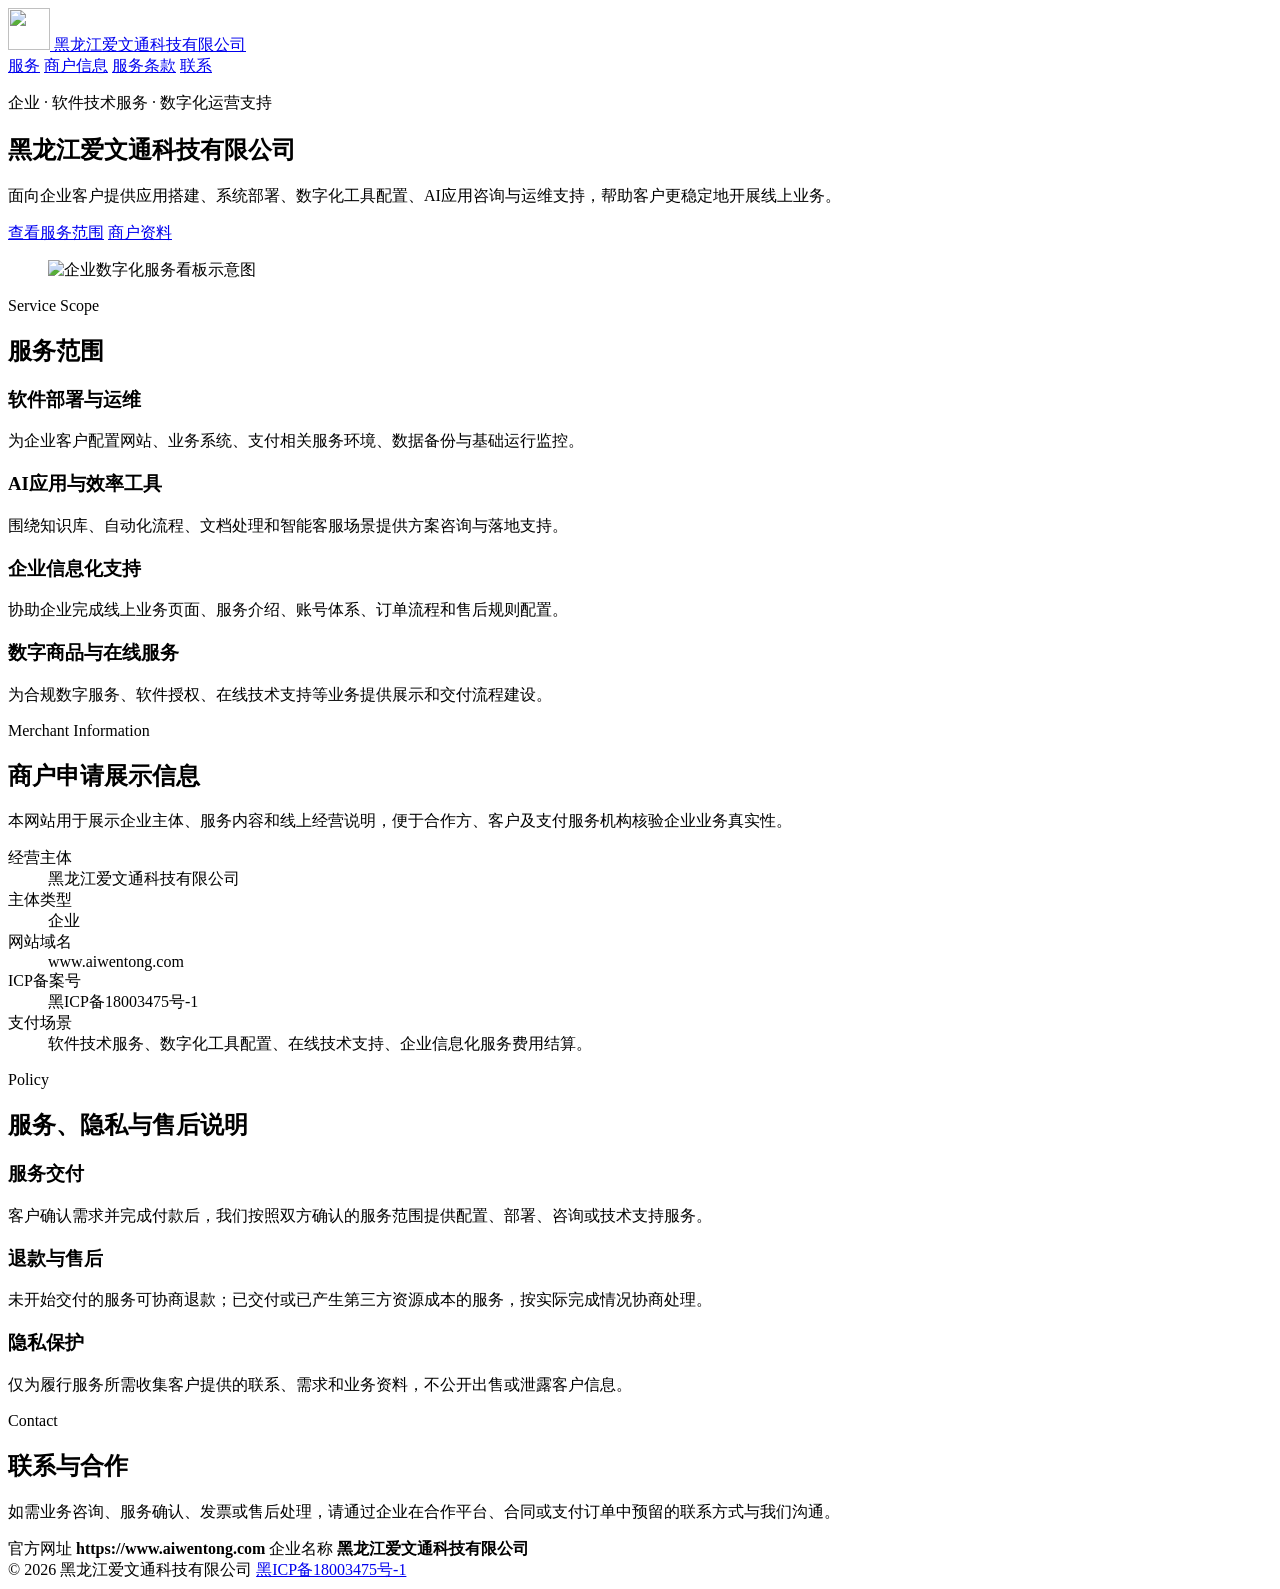
==== public/index.html @ b76029af "Add AiwenTong merchant verification site" ====
<!doctype html>
<html lang="zh-CN">
<head>
  <meta charset="utf-8">
  <meta name="viewport" content="width=device-width, initial-scale=1">
  <title>黑龙江爱文通科技有限公司 - 企业服务与数字化解决方案</title>
  <meta name="description" content="黑龙江爱文通科技有限公司企业官网，提供软件技术服务、AI应用咨询、数字化工具配置、企业信息化支持等服务。">
  <link rel="icon" href="/brand.png">
  <link rel="stylesheet" href="/styles.css">
</head>
<body>
  <header class="site-header">
    <a class="brand" href="#top" aria-label="黑龙江爱文通科技有限公司">
      <img src="/brand.png" alt="" width="42" height="42">
      <span>黑龙江爱文通科技有限公司</span>
    </a>
    <nav aria-label="主导航">
      <a href="#services">服务</a>
      <a href="#merchant">商户信息</a>
      <a href="#policy">服务条款</a>
      <a href="#contact">联系</a>
    </nav>
  </header>

  <main id="top">
    <section class="hero">
      <div class="hero-copy">
        <p class="eyebrow">企业 · 软件技术服务 · 数字化运营支持</p>
        <h1>黑龙江爱文通科技有限公司</h1>
        <p class="lead">面向企业客户提供应用搭建、系统部署、数字化工具配置、AI应用咨询与运维支持，帮助客户更稳定地开展线上业务。</p>
        <div class="hero-actions">
          <a class="primary" href="#services">查看服务范围</a>
          <a class="secondary" href="#merchant">商户资料</a>
        </div>
      </div>
      <figure class="hero-visual" aria-label="企业数字化服务示意图">
        <img src="/service-preview.png" alt="企业数字化服务看板示意图">
      </figure>
    </section>

    <section class="band" id="services">
      <div class="section-heading">
        <p class="eyebrow">Service Scope</p>
        <h2>服务范围</h2>
      </div>
      <div class="service-grid">
        <article>
          <h3>软件部署与运维</h3>
          <p>为企业客户配置网站、业务系统、支付相关服务环境、数据备份与基础运行监控。</p>
        </article>
        <article>
          <h3>AI应用与效率工具</h3>
          <p>围绕知识库、自动化流程、文档处理和智能客服场景提供方案咨询与落地支持。</p>
        </article>
        <article>
          <h3>企业信息化支持</h3>
          <p>协助企业完成线上业务页面、服务介绍、账号体系、订单流程和售后规则配置。</p>
        </article>
        <article>
          <h3>数字商品与在线服务</h3>
          <p>为合规数字服务、软件授权、在线技术支持等业务提供展示和交付流程建设。</p>
        </article>
      </div>
    </section>

    <section class="split" id="merchant">
      <div>
        <p class="eyebrow">Merchant Information</p>
        <h2>商户申请展示信息</h2>
        <p>本网站用于展示企业主体、服务内容和线上经营说明，便于合作方、客户及支付服务机构核验企业业务真实性。</p>
      </div>
      <dl class="info-list">
        <div>
          <dt>经营主体</dt>
          <dd>黑龙江爱文通科技有限公司</dd>
        </div>
        <div>
          <dt>主体类型</dt>
          <dd>企业</dd>
        </div>
        <div>
          <dt>网站域名</dt>
          <dd>www.aiwentong.com</dd>
        </div>
        <div>
          <dt>ICP备案号</dt>
          <dd>黑ICP备18003475号-1</dd>
        </div>
        <div>
          <dt>支付场景</dt>
          <dd>软件技术服务、数字化工具配置、在线技术支持、企业信息化服务费用结算。</dd>
        </div>
      </dl>
    </section>

    <section class="band compact" id="policy">
      <div class="section-heading">
        <p class="eyebrow">Policy</p>
        <h2>服务、隐私与售后说明</h2>
      </div>
      <div class="policy-grid">
        <article>
          <h3>服务交付</h3>
          <p>客户确认需求并完成付款后，我们按照双方确认的服务范围提供配置、部署、咨询或技术支持服务。</p>
        </article>
        <article>
          <h3>退款与售后</h3>
          <p>未开始交付的服务可协商退款；已交付或已产生第三方资源成本的服务，按实际完成情况协商处理。</p>
        </article>
        <article>
          <h3>隐私保护</h3>
          <p>仅为履行服务所需收集客户提供的联系、需求和业务资料，不公开出售或泄露客户信息。</p>
        </article>
      </div>
    </section>

    <section class="contact" id="contact">
      <div>
        <p class="eyebrow">Contact</p>
        <h2>联系与合作</h2>
        <p>如需业务咨询、服务确认、发票或售后处理，请通过企业在合作平台、合同或支付订单中预留的联系方式与我们沟通。</p>
      </div>
      <div class="contact-panel">
        <span>官方网址</span>
        <strong>https://www.aiwentong.com</strong>
        <span>企业名称</span>
        <strong>黑龙江爱文通科技有限公司</strong>
      </div>
    </section>
  </main>

  <footer>
    <span>© 2026 黑龙江爱文通科技有限公司</span>
    <a href="https://beian.miit.gov.cn/" rel="noopener" target="_blank">黑ICP备18003475号-1</a>
  </footer>
</body>
</html>
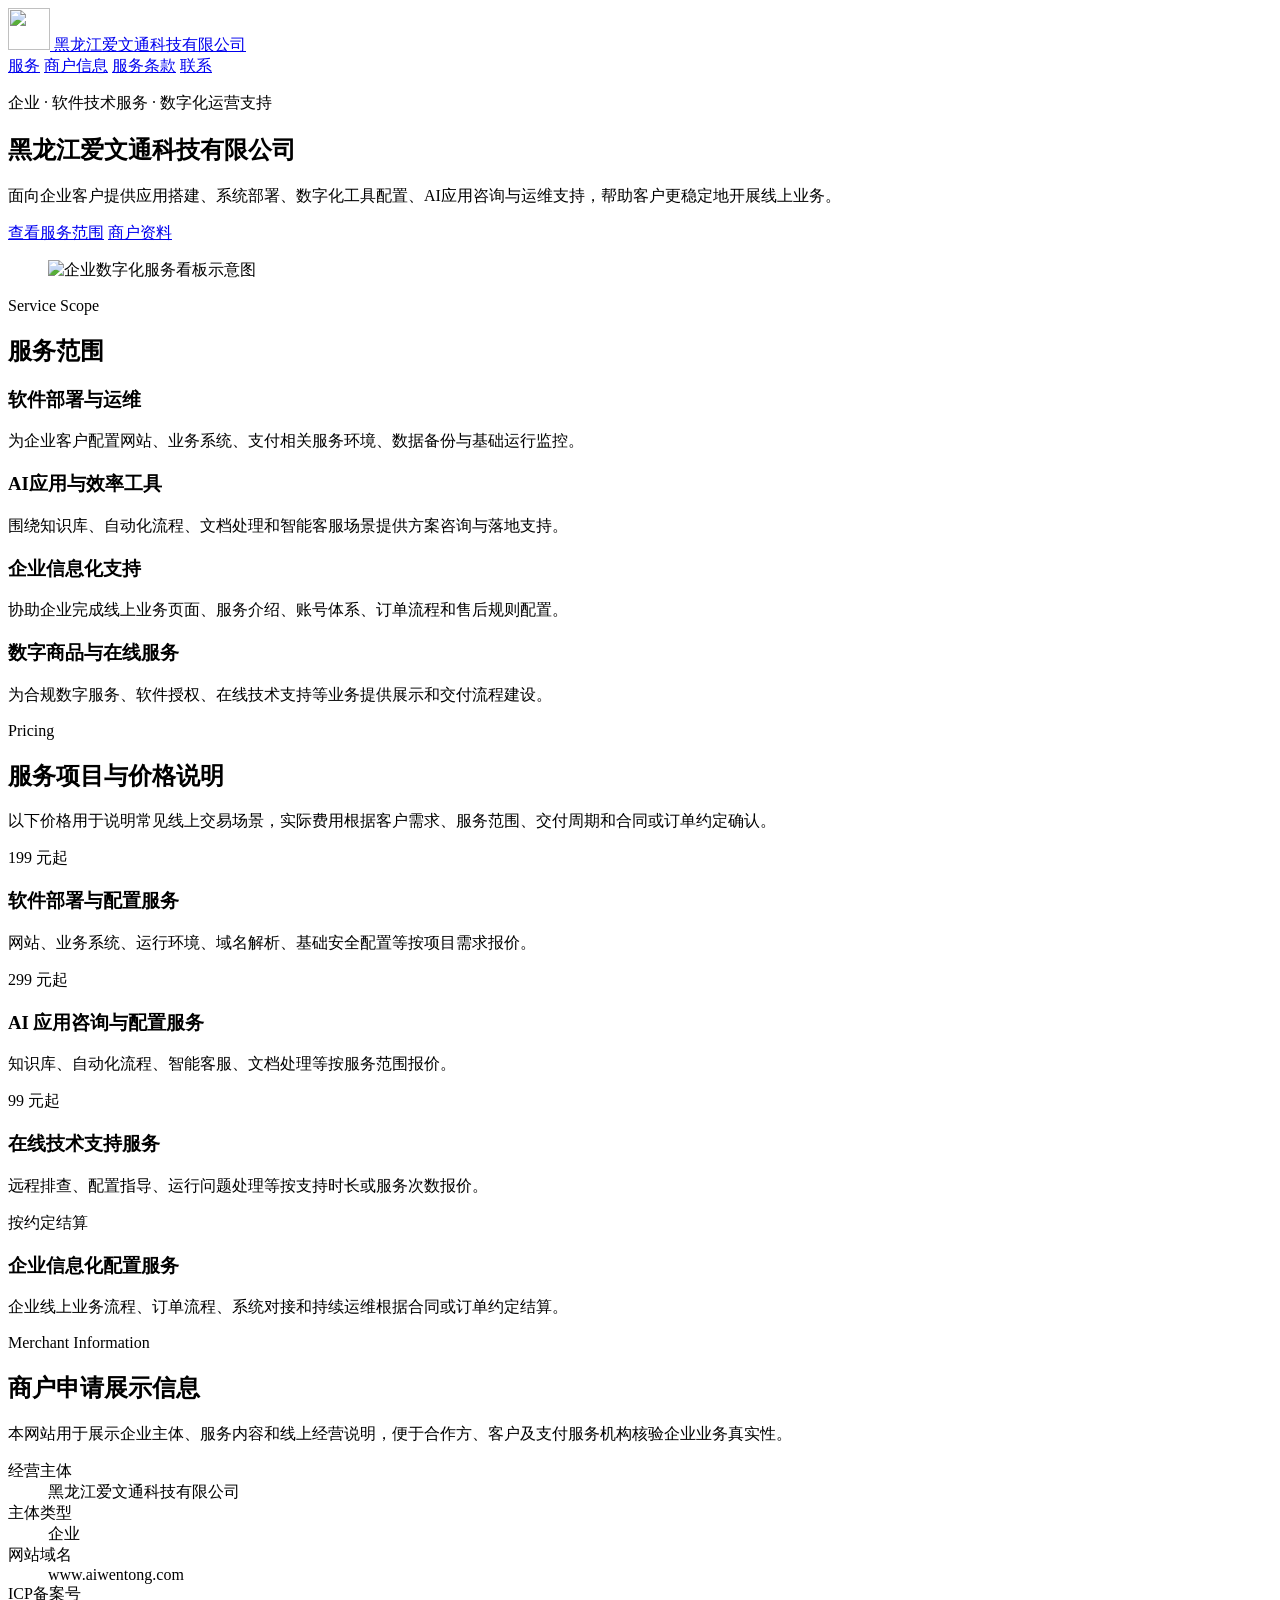
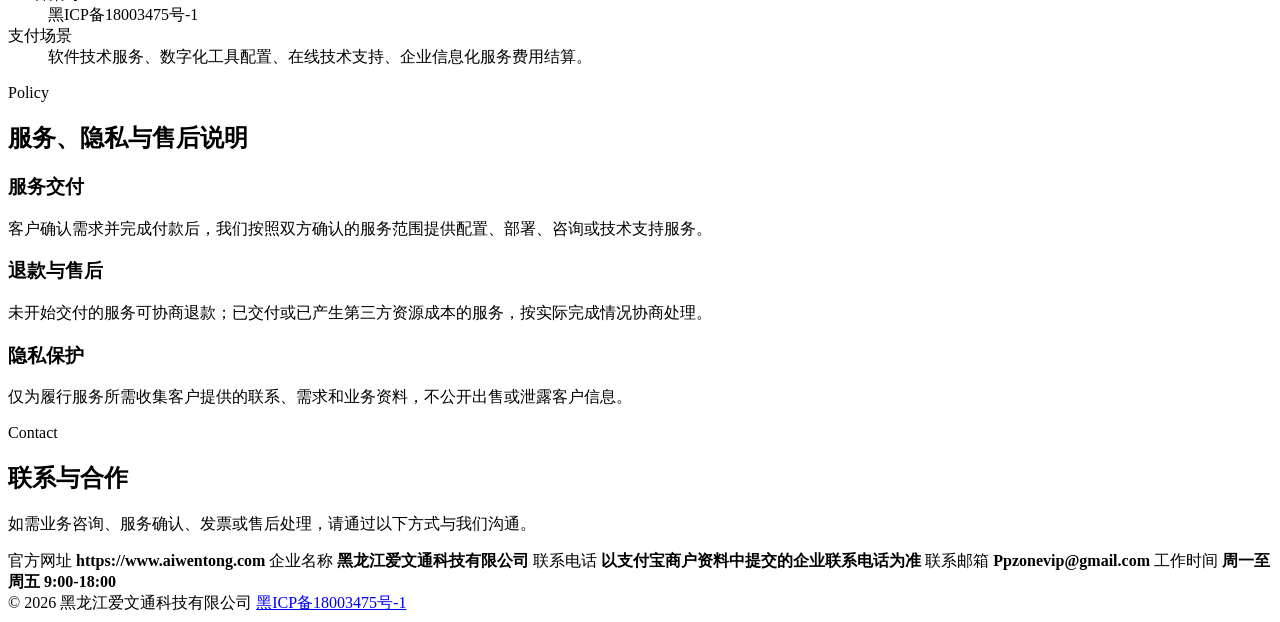
==== commit d661bf13: "Add merchant pricing and contact details" ====
--- a/public/index.html
+++ b/public/index.html
@@ -63,6 +63,36 @@
       </div>
     </section>
 
+    <section class="pricing" id="pricing">
+      <div class="section-heading">
+        <p class="eyebrow">Pricing</p>
+        <h2>服务项目与价格说明</h2>
+        <p>以下价格用于说明常见线上交易场景，实际费用根据客户需求、服务范围、交付周期和合同或订单约定确认。</p>
+      </div>
+      <div class="pricing-grid">
+        <article>
+          <span>199 元起</span>
+          <h3>软件部署与配置服务</h3>
+          <p>网站、业务系统、运行环境、域名解析、基础安全配置等按项目需求报价。</p>
+        </article>
+        <article>
+          <span>299 元起</span>
+          <h3>AI 应用咨询与配置服务</h3>
+          <p>知识库、自动化流程、智能客服、文档处理等按服务范围报价。</p>
+        </article>
+        <article>
+          <span>99 元起</span>
+          <h3>在线技术支持服务</h3>
+          <p>远程排查、配置指导、运行问题处理等按支持时长或服务次数报价。</p>
+        </article>
+        <article>
+          <span>按约定结算</span>
+          <h3>企业信息化配置服务</h3>
+          <p>企业线上业务流程、订单流程、系统对接和持续运维根据合同或订单约定结算。</p>
+        </article>
+      </div>
+    </section>
+
     <section class="split" id="merchant">
       <div>
         <p class="eyebrow">Merchant Information</p>
@@ -118,13 +148,19 @@
       <div>
         <p class="eyebrow">Contact</p>
         <h2>联系与合作</h2>
-        <p>如需业务咨询、服务确认、发票或售后处理，请通过企业在合作平台、合同或支付订单中预留的联系方式与我们沟通。</p>
+        <p>如需业务咨询、服务确认、发票或售后处理，请通过以下方式与我们沟通。</p>
       </div>
       <div class="contact-panel">
         <span>官方网址</span>
         <strong>https://www.aiwentong.com</strong>
         <span>企业名称</span>
         <strong>黑龙江爱文通科技有限公司</strong>
+        <span>联系电话</span>
+        <strong>以支付宝商户资料中提交的企业联系电话为准</strong>
+        <span>联系邮箱</span>
+        <strong>Ppzonevip@gmail.com</strong>
+        <span>工作时间</span>
+        <strong>周一至周五 9:00-18:00</strong>
       </div>
     </section>
   </main>
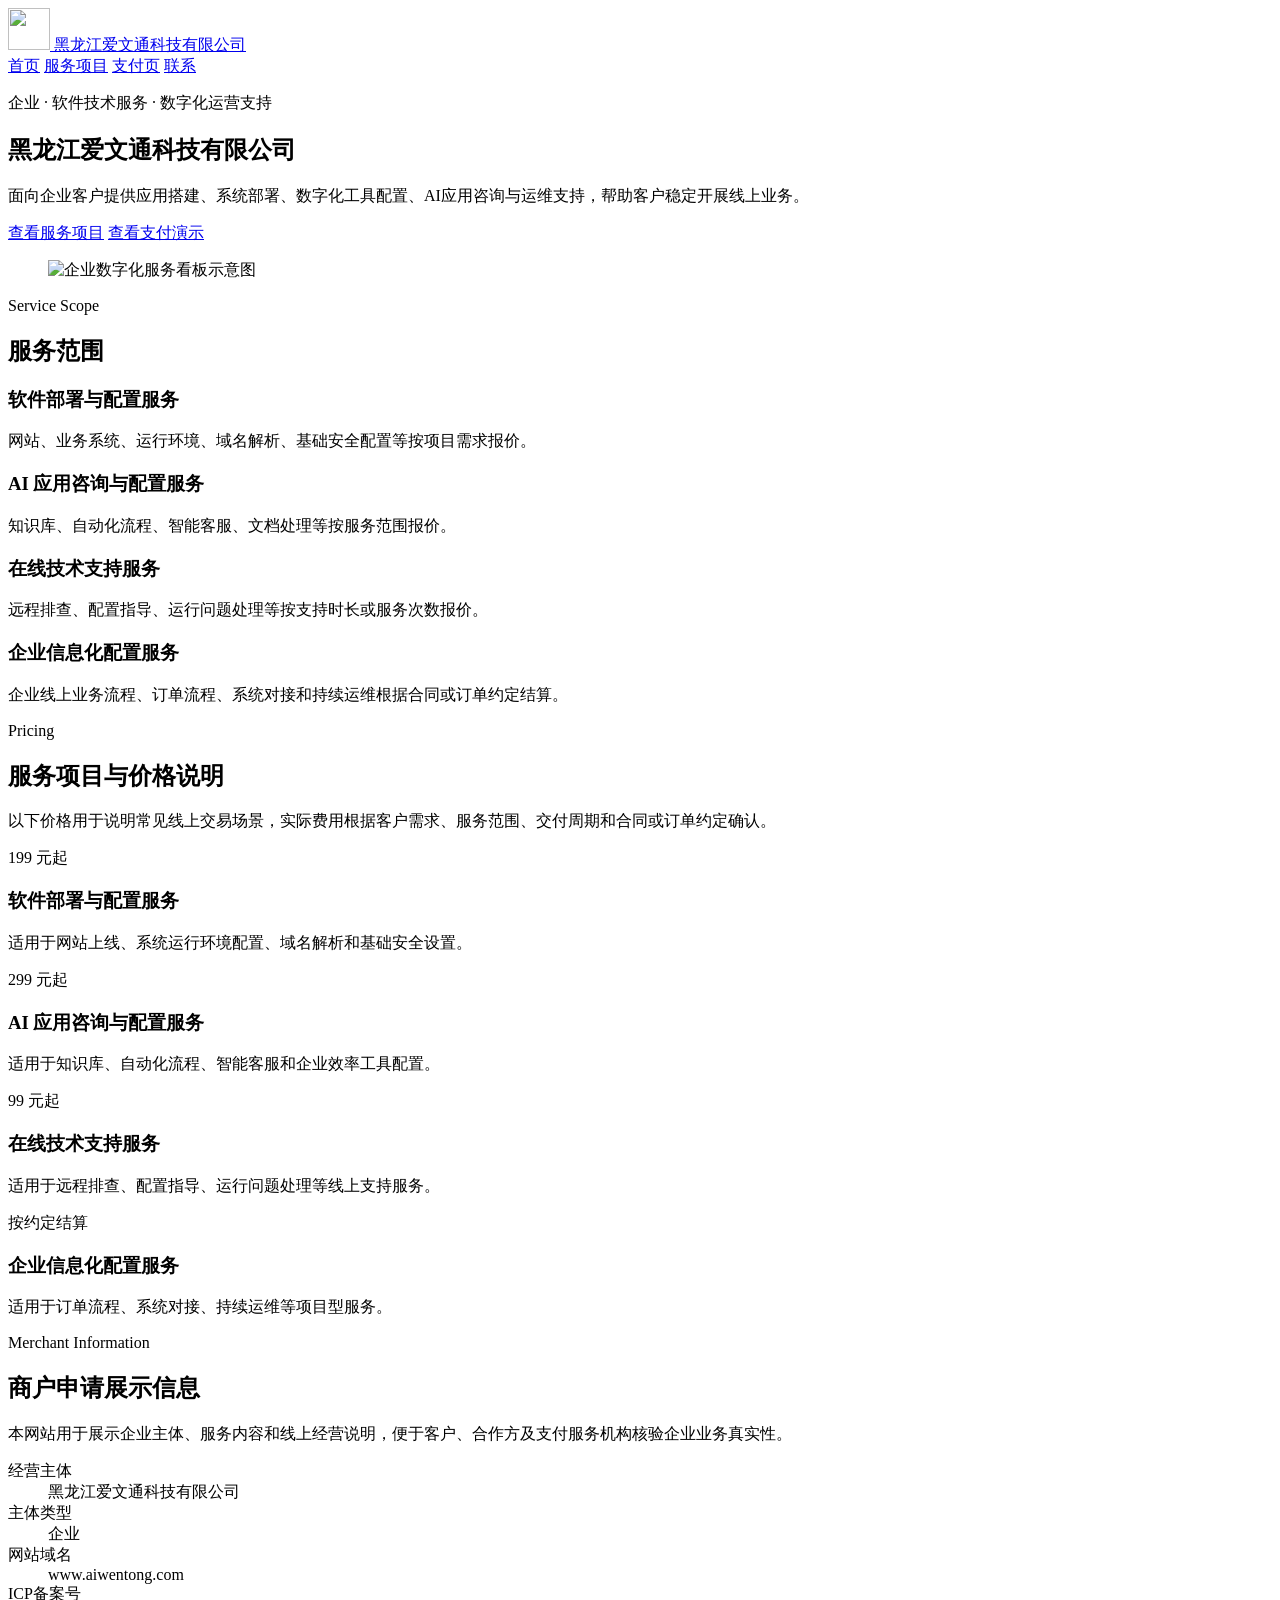
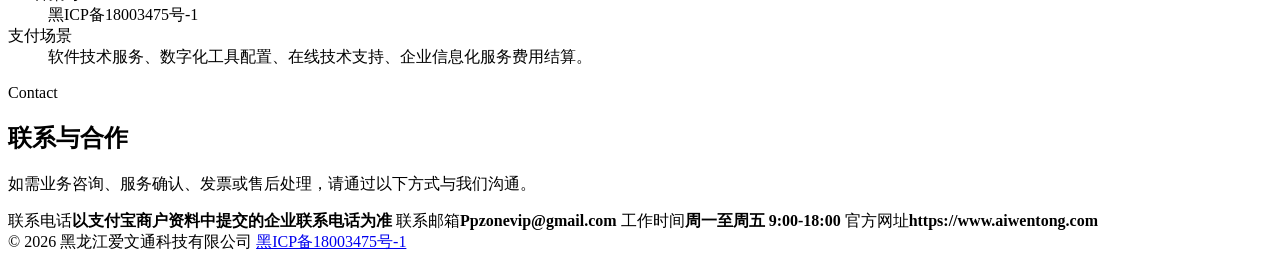
==== commit ac3be098: "Add audit service and payment pages" ====
--- a/public/index.html
+++ b/public/index.html
@@ -10,60 +10,60 @@
 </head>
 <body>
   <header class="site-header">
-    <a class="brand" href="#top" aria-label="黑龙江爱文通科技有限公司">
+    <a class="brand" href="/">
       <img src="/brand.png" alt="" width="42" height="42">
       <span>黑龙江爱文通科技有限公司</span>
     </a>
     <nav aria-label="主导航">
-      <a href="#services">服务</a>
-      <a href="#merchant">商户信息</a>
-      <a href="#policy">服务条款</a>
+      <a href="/">首页</a>
+      <a href="/services.html">服务项目</a>
+      <a href="/payment-demo.html">支付页</a>
       <a href="#contact">联系</a>
     </nav>
   </header>
 
-  <main id="top">
+  <main>
     <section class="hero">
       <div class="hero-copy">
         <p class="eyebrow">企业 · 软件技术服务 · 数字化运营支持</p>
         <h1>黑龙江爱文通科技有限公司</h1>
-        <p class="lead">面向企业客户提供应用搭建、系统部署、数字化工具配置、AI应用咨询与运维支持，帮助客户更稳定地开展线上业务。</p>
+        <p class="lead">面向企业客户提供应用搭建、系统部署、数字化工具配置、AI应用咨询与运维支持，帮助客户稳定开展线上业务。</p>
         <div class="hero-actions">
-          <a class="primary" href="#services">查看服务范围</a>
-          <a class="secondary" href="#merchant">商户资料</a>
+          <a class="primary" href="/services.html">查看服务项目</a>
+          <a class="secondary" href="/payment-demo.html">查看支付演示</a>
         </div>
       </div>
-      <figure class="hero-visual" aria-label="企业数字化服务示意图">
+      <figure class="hero-visual">
         <img src="/service-preview.png" alt="企业数字化服务看板示意图">
       </figure>
     </section>
 
-    <section class="band" id="services">
+    <section class="band">
       <div class="section-heading">
         <p class="eyebrow">Service Scope</p>
         <h2>服务范围</h2>
       </div>
       <div class="service-grid">
         <article>
-          <h3>软件部署与运维</h3>
-          <p>为企业客户配置网站、业务系统、支付相关服务环境、数据备份与基础运行监控。</p>
+          <h3>软件部署与配置服务</h3>
+          <p>网站、业务系统、运行环境、域名解析、基础安全配置等按项目需求报价。</p>
         </article>
         <article>
-          <h3>AI应用与效率工具</h3>
-          <p>围绕知识库、自动化流程、文档处理和智能客服场景提供方案咨询与落地支持。</p>
+          <h3>AI 应用咨询与配置服务</h3>
+          <p>知识库、自动化流程、智能客服、文档处理等按服务范围报价。</p>
         </article>
         <article>
-          <h3>企业信息化支持</h3>
-          <p>协助企业完成线上业务页面、服务介绍、账号体系、订单流程和售后规则配置。</p>
+          <h3>在线技术支持服务</h3>
+          <p>远程排查、配置指导、运行问题处理等按支持时长或服务次数报价。</p>
         </article>
         <article>
-          <h3>数字商品与在线服务</h3>
-          <p>为合规数字服务、软件授权、在线技术支持等业务提供展示和交付流程建设。</p>
+          <h3>企业信息化配置服务</h3>
+          <p>企业线上业务流程、订单流程、系统对接和持续运维根据合同或订单约定结算。</p>
         </article>
       </div>
     </section>
 
-    <section class="pricing" id="pricing">
+    <section class="pricing">
       <div class="section-heading">
         <p class="eyebrow">Pricing</p>
         <h2>服务项目与价格说明</h2>
@@ -73,75 +73,39 @@
         <article>
           <span>199 元起</span>
           <h3>软件部署与配置服务</h3>
-          <p>网站、业务系统、运行环境、域名解析、基础安全配置等按项目需求报价。</p>
+          <p>适用于网站上线、系统运行环境配置、域名解析和基础安全设置。</p>
         </article>
         <article>
           <span>299 元起</span>
           <h3>AI 应用咨询与配置服务</h3>
-          <p>知识库、自动化流程、智能客服、文档处理等按服务范围报价。</p>
+          <p>适用于知识库、自动化流程、智能客服和企业效率工具配置。</p>
         </article>
         <article>
           <span>99 元起</span>
           <h3>在线技术支持服务</h3>
-          <p>远程排查、配置指导、运行问题处理等按支持时长或服务次数报价。</p>
+          <p>适用于远程排查、配置指导、运行问题处理等线上支持服务。</p>
         </article>
         <article>
           <span>按约定结算</span>
           <h3>企业信息化配置服务</h3>
-          <p>企业线上业务流程、订单流程、系统对接和持续运维根据合同或订单约定结算。</p>
+          <p>适用于订单流程、系统对接、持续运维等项目型服务。</p>
         </article>
       </div>
     </section>
 
-    <section class="split" id="merchant">
+    <section class="split">
       <div>
         <p class="eyebrow">Merchant Information</p>
         <h2>商户申请展示信息</h2>
-        <p>本网站用于展示企业主体、服务内容和线上经营说明，便于合作方、客户及支付服务机构核验企业业务真实性。</p>
+        <p>本网站用于展示企业主体、服务内容和线上经营说明，便于客户、合作方及支付服务机构核验企业业务真实性。</p>
       </div>
       <dl class="info-list">
-        <div>
-          <dt>经营主体</dt>
-          <dd>黑龙江爱文通科技有限公司</dd>
-        </div>
-        <div>
-          <dt>主体类型</dt>
-          <dd>企业</dd>
-        </div>
-        <div>
-          <dt>网站域名</dt>
-          <dd>www.aiwentong.com</dd>
-        </div>
-        <div>
-          <dt>ICP备案号</dt>
-          <dd>黑ICP备18003475号-1</dd>
-        </div>
-        <div>
-          <dt>支付场景</dt>
-          <dd>软件技术服务、数字化工具配置、在线技术支持、企业信息化服务费用结算。</dd>
-        </div>
+        <div><dt>经营主体</dt><dd>黑龙江爱文通科技有限公司</dd></div>
+        <div><dt>主体类型</dt><dd>企业</dd></div>
+        <div><dt>网站域名</dt><dd>www.aiwentong.com</dd></div>
+        <div><dt>ICP备案号</dt><dd>黑ICP备18003475号-1</dd></div>
+        <div><dt>支付场景</dt><dd>软件技术服务、数字化工具配置、在线技术支持、企业信息化服务费用结算。</dd></div>
       </dl>
-    </section>
-
-    <section class="band compact" id="policy">
-      <div class="section-heading">
-        <p class="eyebrow">Policy</p>
-        <h2>服务、隐私与售后说明</h2>
-      </div>
-      <div class="policy-grid">
-        <article>
-          <h3>服务交付</h3>
-          <p>客户确认需求并完成付款后，我们按照双方确认的服务范围提供配置、部署、咨询或技术支持服务。</p>
-        </article>
-        <article>
-          <h3>退款与售后</h3>
-          <p>未开始交付的服务可协商退款；已交付或已产生第三方资源成本的服务，按实际完成情况协商处理。</p>
-        </article>
-        <article>
-          <h3>隐私保护</h3>
-          <p>仅为履行服务所需收集客户提供的联系、需求和业务资料，不公开出售或泄露客户信息。</p>
-        </article>
-      </div>
     </section>
 
     <section class="contact" id="contact">
@@ -151,16 +115,10 @@
         <p>如需业务咨询、服务确认、发票或售后处理，请通过以下方式与我们沟通。</p>
       </div>
       <div class="contact-panel">
-        <span>官方网址</span>
-        <strong>https://www.aiwentong.com</strong>
-        <span>企业名称</span>
-        <strong>黑龙江爱文通科技有限公司</strong>
-        <span>联系电话</span>
-        <strong>以支付宝商户资料中提交的企业联系电话为准</strong>
-        <span>联系邮箱</span>
-        <strong>Ppzonevip@gmail.com</strong>
-        <span>工作时间</span>
-        <strong>周一至周五 9:00-18:00</strong>
+        <span>联系电话</span><strong>以支付宝商户资料中提交的企业联系电话为准</strong>
+        <span>联系邮箱</span><strong>Ppzonevip@gmail.com</strong>
+        <span>工作时间</span><strong>周一至周五 9:00-18:00</strong>
+        <span>官方网址</span><strong>https://www.aiwentong.com</strong>
       </div>
     </section>
   </main>
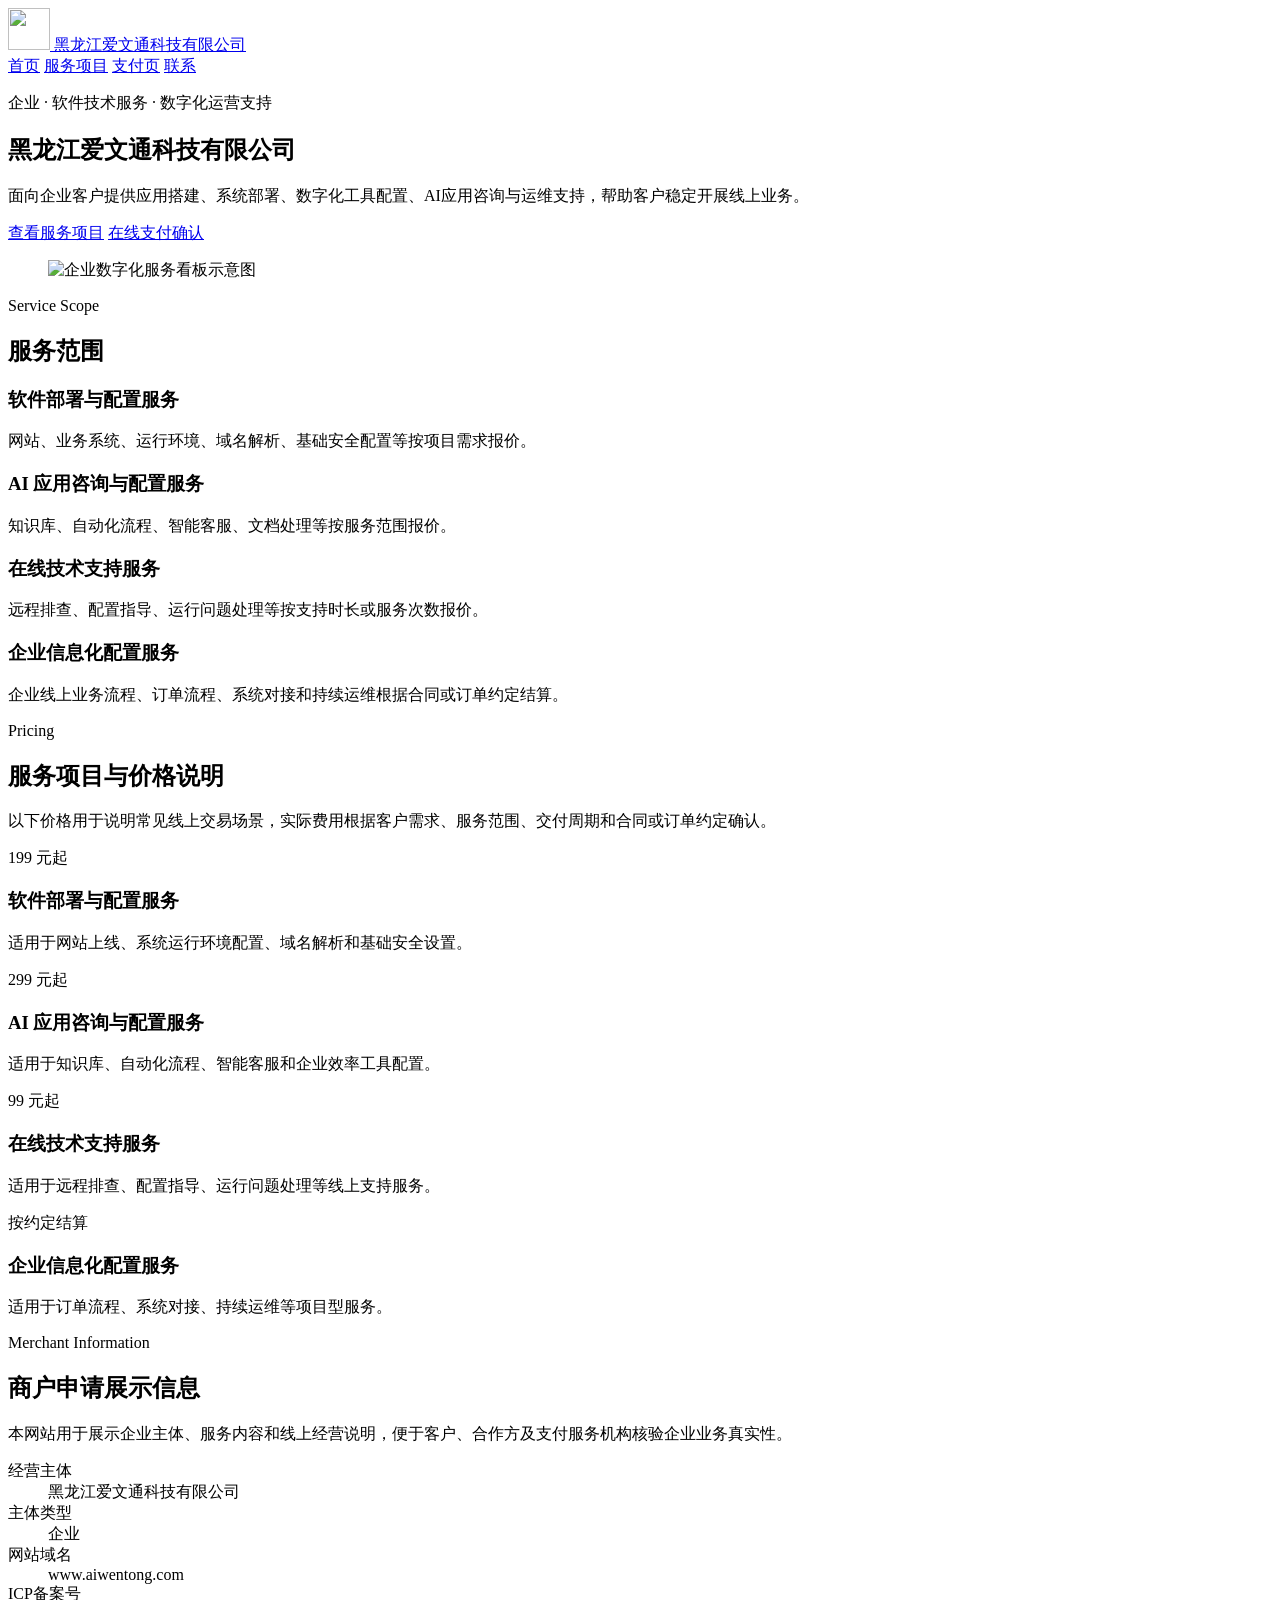
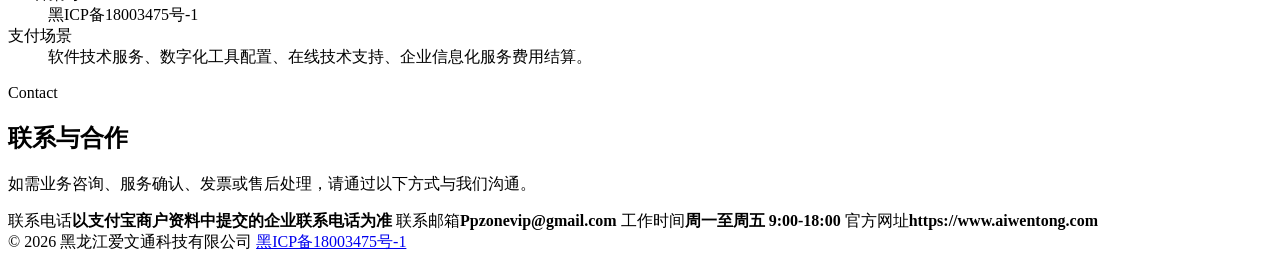
==== commit f8bb631e: "Update payment wording and payment methods" ====
--- a/public/index.html
+++ b/public/index.html
@@ -30,7 +30,7 @@
         <p class="lead">面向企业客户提供应用搭建、系统部署、数字化工具配置、AI应用咨询与运维支持，帮助客户稳定开展线上业务。</p>
         <div class="hero-actions">
           <a class="primary" href="/services.html">查看服务项目</a>
-          <a class="secondary" href="/payment-demo.html">查看支付演示</a>
+          <a class="secondary" href="/payment-demo.html">在线支付确认</a>
         </div>
       </div>
       <figure class="hero-visual">
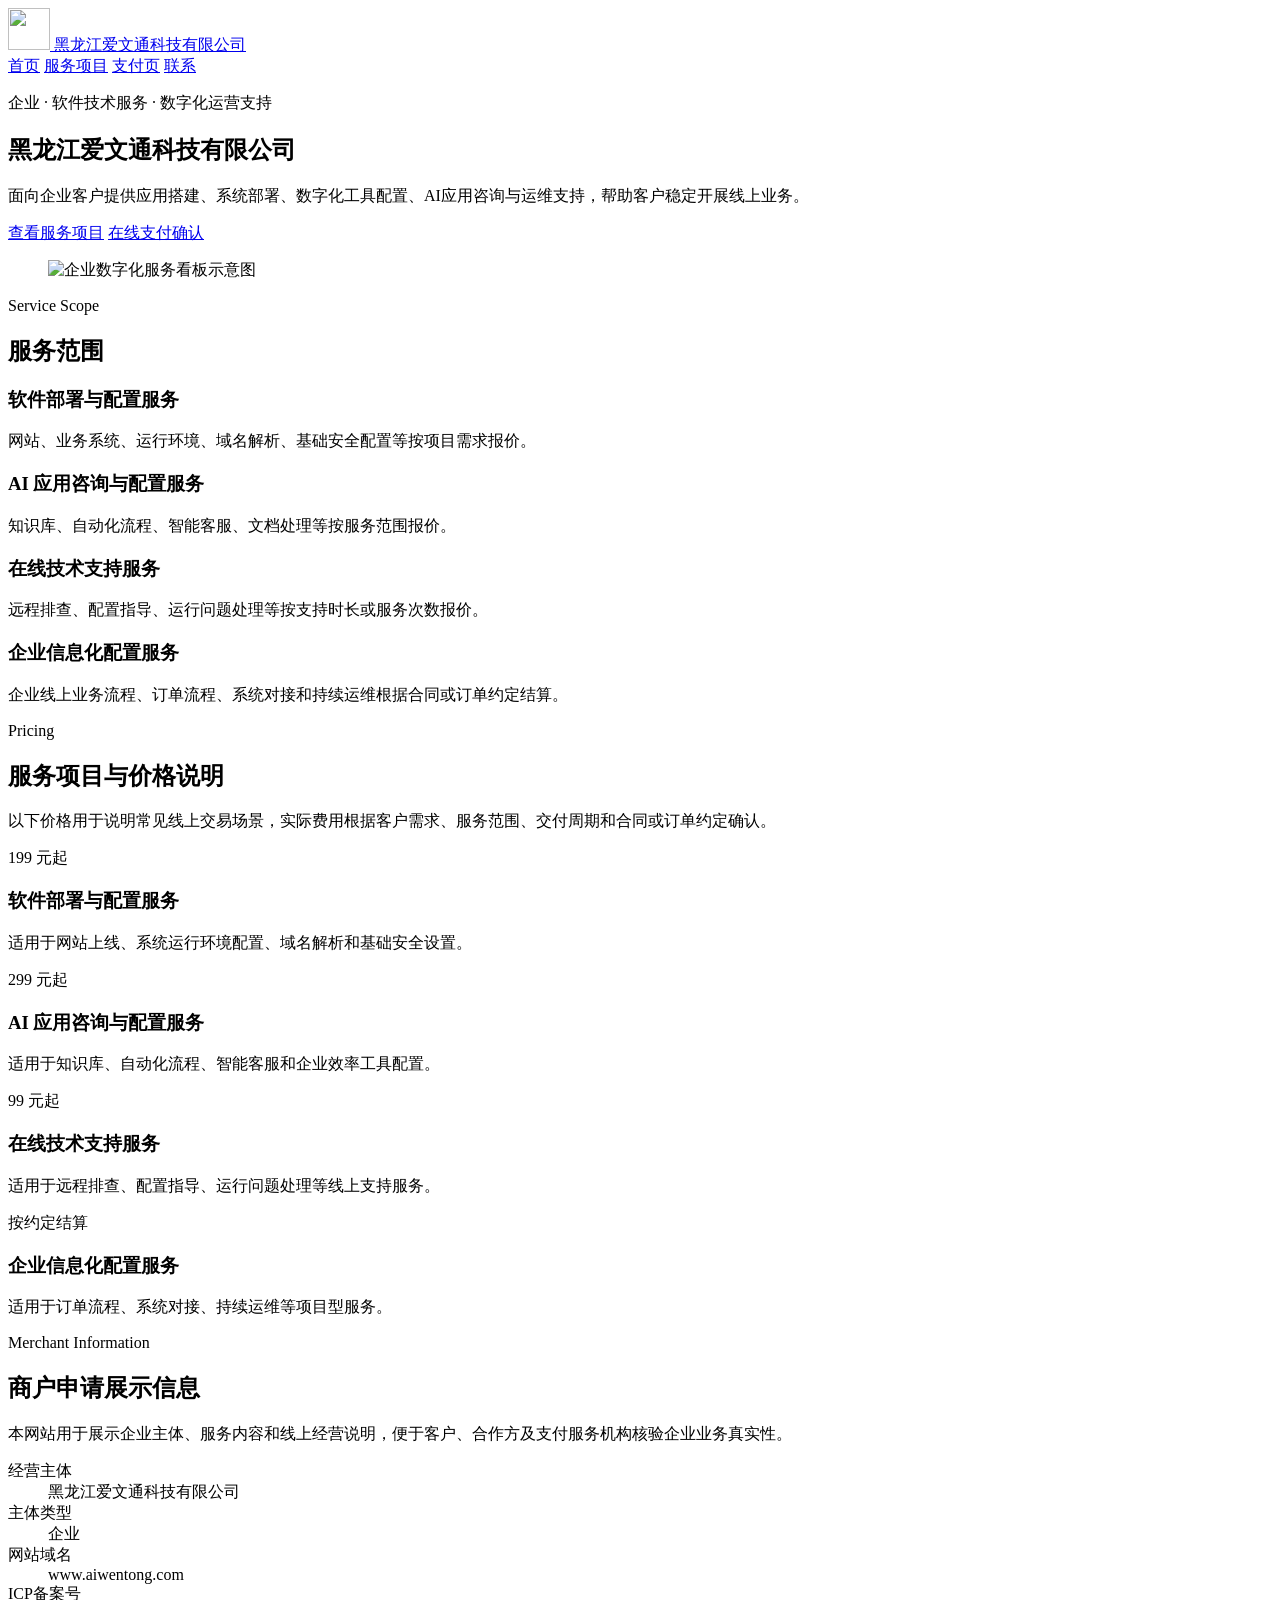
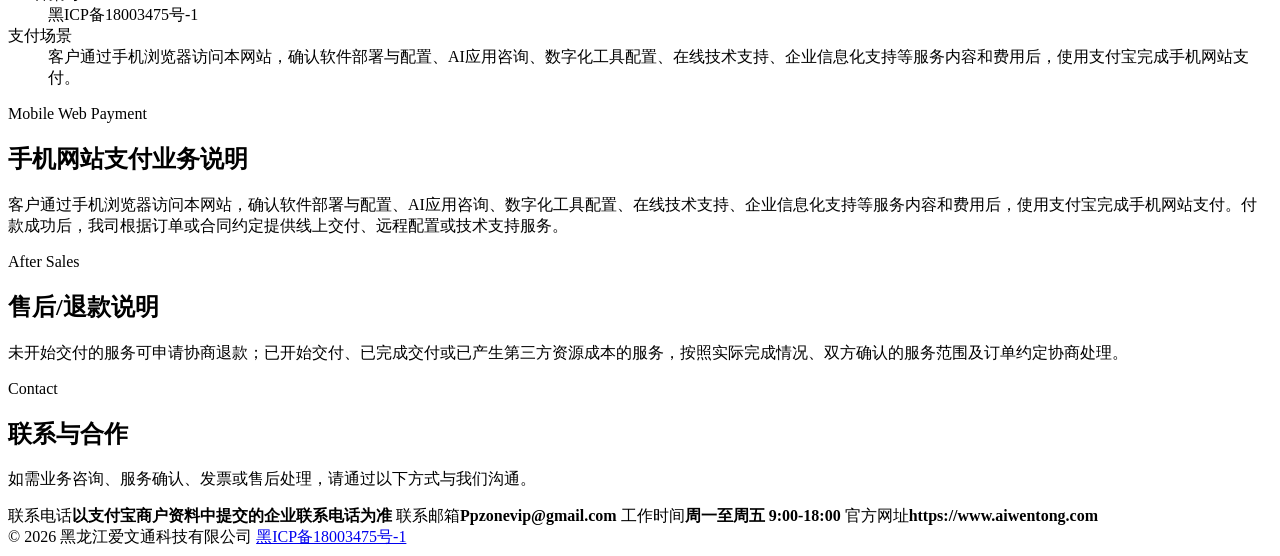
==== commit 20183010: "Add mobile web payment explanation and H5 layout" ====
--- a/public/index.html
+++ b/public/index.html
@@ -104,8 +104,21 @@
         <div><dt>主体类型</dt><dd>企业</dd></div>
         <div><dt>网站域名</dt><dd>www.aiwentong.com</dd></div>
         <div><dt>ICP备案号</dt><dd>黑ICP备18003475号-1</dd></div>
-        <div><dt>支付场景</dt><dd>软件技术服务、数字化工具配置、在线技术支持、企业信息化服务费用结算。</dd></div>
+        <div><dt>支付场景</dt><dd>客户通过手机浏览器访问本网站，确认软件部署与配置、AI应用咨询、数字化工具配置、在线技术支持、企业信息化支持等服务内容和费用后，使用支付宝完成手机网站支付。</dd></div>
       </dl>
+    </section>
+
+    <section class="explain">
+      <article>
+        <p class="eyebrow">Mobile Web Payment</p>
+        <h2>手机网站支付业务说明</h2>
+        <p>客户通过手机浏览器访问本网站，确认软件部署与配置、AI应用咨询、数字化工具配置、在线技术支持、企业信息化支持等服务内容和费用后，使用支付宝完成手机网站支付。付款成功后，我司根据订单或合同约定提供线上交付、远程配置或技术支持服务。</p>
+      </article>
+      <article>
+        <p class="eyebrow">After Sales</p>
+        <h2>售后/退款说明</h2>
+        <p>未开始交付的服务可申请协商退款；已开始交付、已完成交付或已产生第三方资源成本的服务，按照实际完成情况、双方确认的服务范围及订单约定协商处理。</p>
+      </article>
     </section>
 
     <section class="contact" id="contact">
